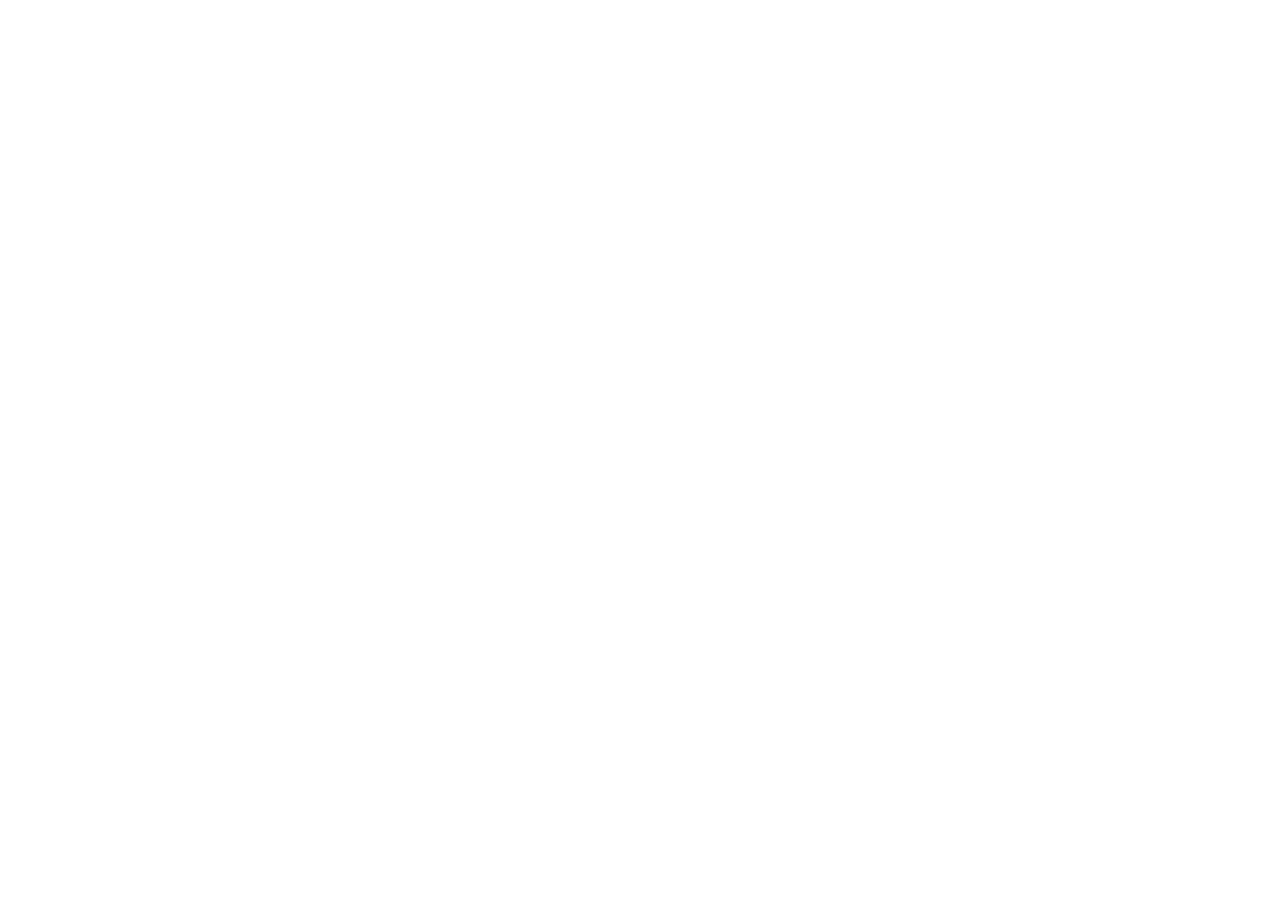
==== index.html @ b9632c4b "Agrega esqueleto de primer ejercicio" ====
<!DOCTYPE html>
<html lang="en">
<head>
    <meta charset="UTF-8">
    <meta http-equiv="X-UA-Compatible" content="IE=edge">
    <meta name="viewport" content="width=device-width, initial-scale=1.0">
    <title>Mi Receta</title>
</head>
<body>
    
</body>
</html>
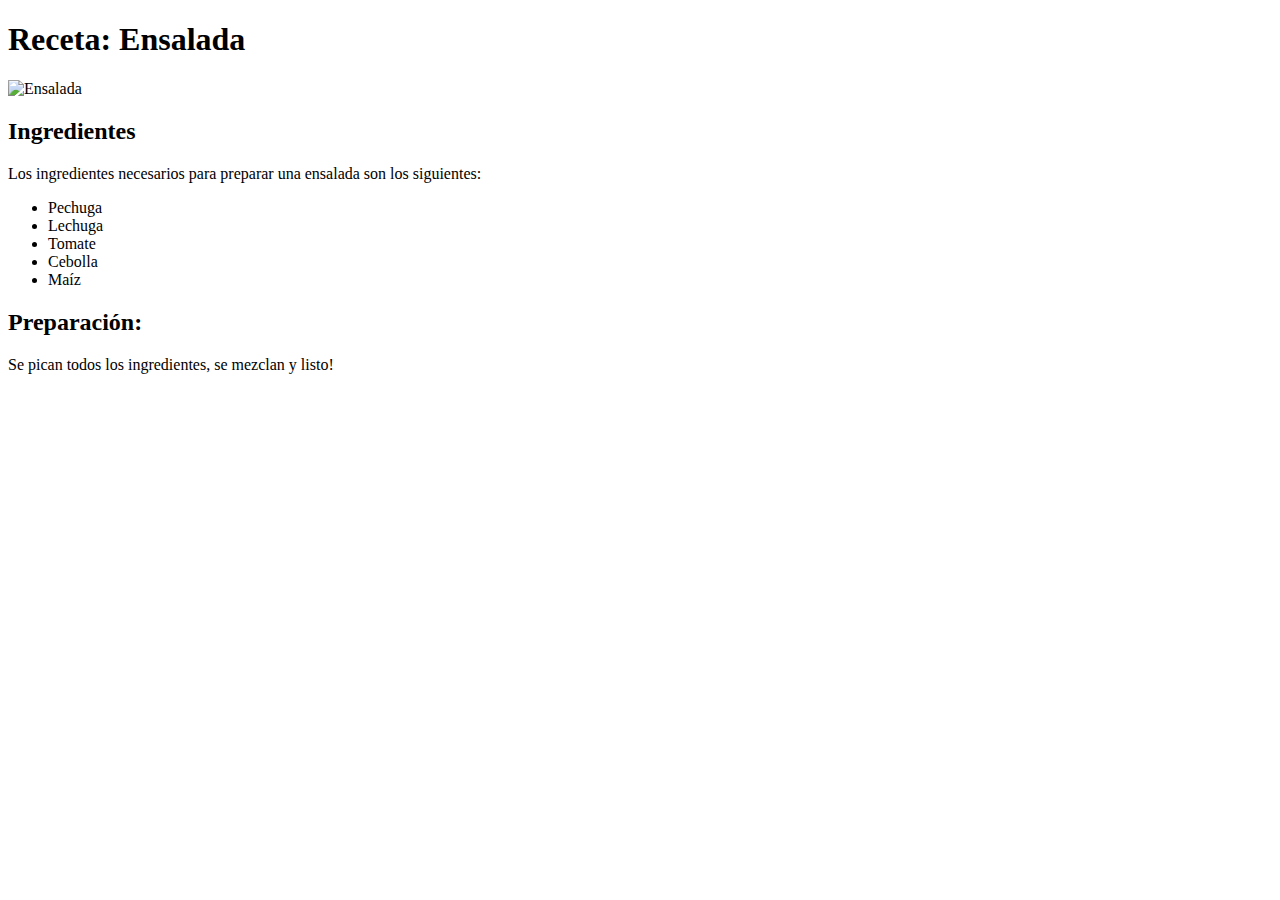
==== commit 85549b97: "Agrega el cuerpo HTML del primer ejercicio" ====
--- a/index.html
+++ b/index.html
@@ -7,6 +7,18 @@
     <title>Mi Receta</title>
 </head>
 <body>
-    
+    <h1>Receta: Ensalada</h1>
+    <img src="https://s3.amazonaws.com/makeitreal/salad.png" alt="Ensalada">
+    <h2>Ingredientes</h2>
+    <p>Los ingredientes necesarios para preparar una ensalada son los siguientes:</p>
+    <ul>
+        <li>Pechuga</li>
+        <li>Lechuga</li>
+        <li>Tomate</li>
+        <li>Cebolla</li>
+        <li>Maíz</li>
+    </ul>
+    <h2>Preparación:</h2>
+    <p>Se pican todos los ingredientes, se mezclan y listo!</p>
 </body>
 </html>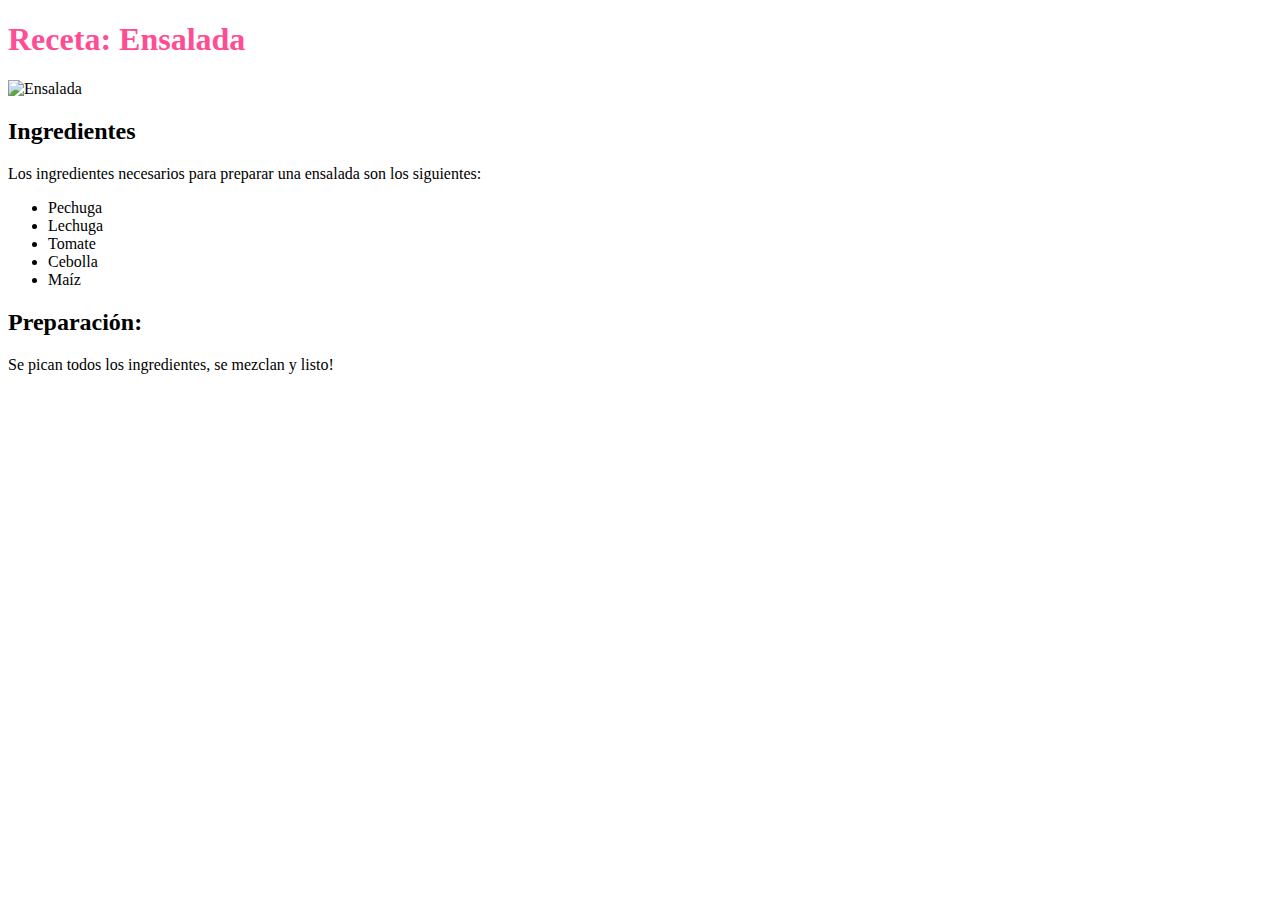
==== commit 5a2ee2d4: "Agrega estilos al segundo ejercicio" ====
--- a/index.html
+++ b/index.html
@@ -4,6 +4,7 @@
     <meta charset="UTF-8">
     <meta http-equiv="X-UA-Compatible" content="IE=edge">
     <meta name="viewport" content="width=device-width, initial-scale=1.0">
+    <link rel="stylesheet" href="estilos.css">
     <title>Mi Receta</title>
 </head>
 <body>
--- a/estilos.css
+++ b/estilos.css
@@ -0,0 +1,3 @@
+h1 {
+color : #ff4d94
+}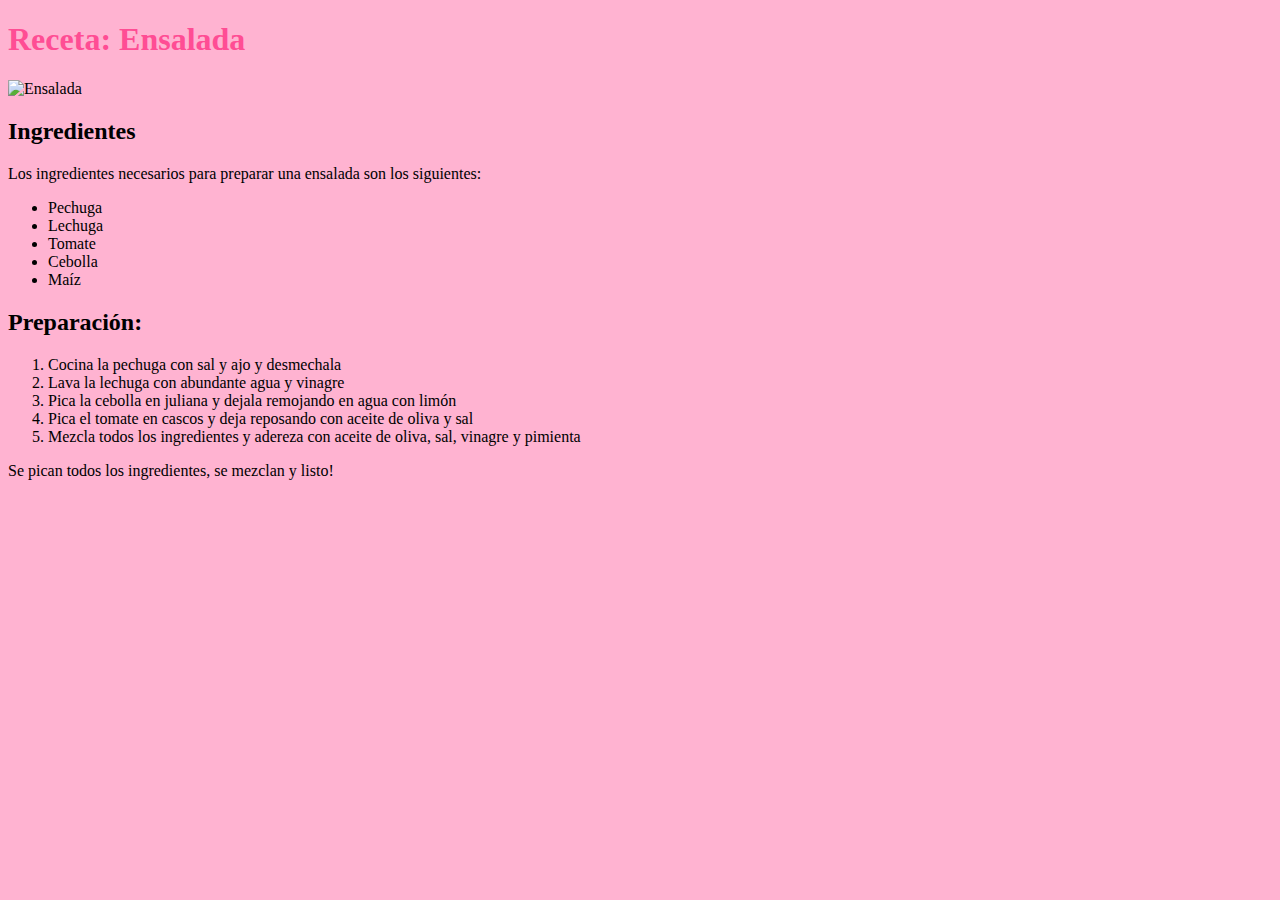
==== commit e92e1b9e: "Bonus" ====
--- a/index.html
+++ b/index.html
@@ -20,6 +20,13 @@
         <li>Maíz</li>
     </ul>
     <h2>Preparación:</h2>
+    <ol>
+        <li>Cocina la pechuga con sal y ajo y desmechala</li>
+        <li>Lava la lechuga con abundante agua y vinagre</li>
+        <li>Pica la cebolla en juliana y dejala remojando en agua con limón</li>
+        <li>Pica el tomate en cascos y deja reposando con aceite de oliva y sal</li>
+        <li>Mezcla todos los ingredientes y adereza con aceite de oliva, sal, vinagre y pimienta</li>
+    </ol>
     <p>Se pican todos los ingredientes, se mezclan y listo!</p>
 </body>
 </html>--- a/estilos.css
+++ b/estilos.css
@@ -1,3 +1,7 @@
+body {
+    background-color: #ffb3d1;  
+  }
+
 h1 {
 color : #ff4d94
 }